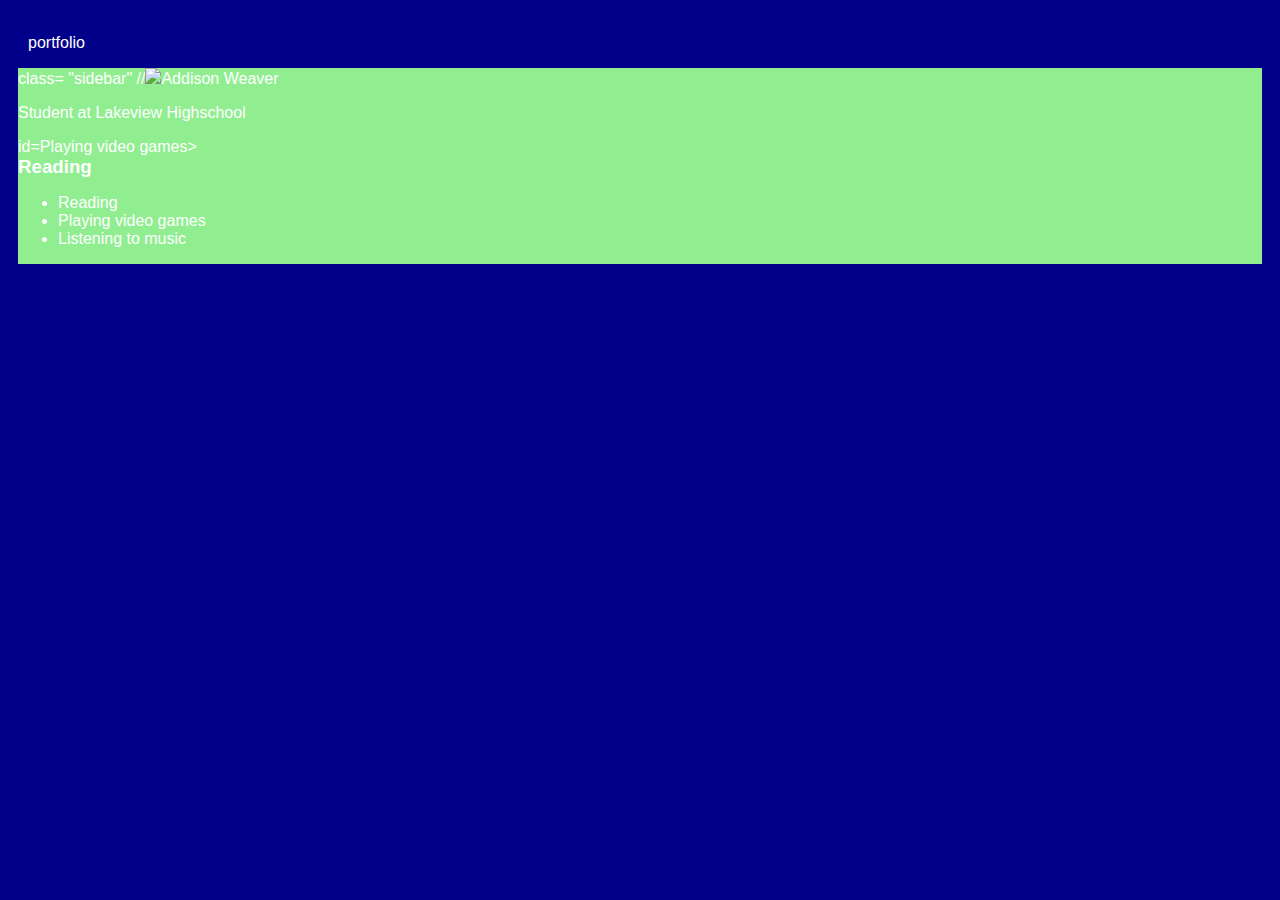
==== index.html @ 7aaa0c56 "add index.html and css files" ====
<!DOCTYPE HTML>
<html>
    <head>
      <title>Addi's Project</title>
      <link rel="stylesheet" href="style.css">
    </head>

    <body>
        <!-- All content goes here -->
        <div id="All-content">
        <ul id="nav-ul"
            <li class="nav-li">
           <a href="portfolio.html">portfolio

            </li>
        </ul>
            </nav>
    
            <main>
                <!-- Sidebar section -->
                <div> class= "sidebar"
                     //<img class="sidebar-img"src=">
                </div>
          
                   <!-- Content Section-->
                    <div> class="content"
        `               <h2>Addison Weaver</h2>
                        <p>Student at Lakeview Highschool</p>
                    <!-- Interests section -->
                    <div> id=Playing video games>   
                    <h3>Reading</h3>
                        <ul id="nav-uv">
                            <li>Reading</li>
                            <li>Playing video games</li>
                            <li>Listening to music</li>
                        </ul>
                    </div>
                    </div>
            </main>
          
                    </div>
    </body>
</html>
---- style.css ----
body {
    background: darkblue;
    color: rgb(45, 45, 45);
    padding: 10px;
    font-family: arial;
}
#all-contents {
  max-width: 800px;
    margin: auto;
}

/* navigation menu */
nav {
    background: lightblue;
   margin: 0 auto;
   margin-bottom: 20px;
    display: flex;
    padding: 10px;
    border-bottom: 25px;
}
h1 {
    display: flex;
    align-items: center;
    color: white;
    flex: 1;
    margin: 0;
}
#nav-ul {
    list-style-image: none;
}
.nav-li {
    display: inline-block;
    padding: 0 10px;
}
a {
    text-decoration: none;
    color: #fff;
}

/* main container area beneath menu */
main {
    background: lightgreen;
    display: flex;
}
.sidebar {
    margin-right: 25px;
    padding: 10px;
}
.sidebar-img {
    width: 200px;
}
.content {
    flex: 1;
    padding: 15px;
}

/* portfolio styles */
#interests {
    border: 4px silver ridge;
    padding: 8px;
}
h2, h3 {
    margin: 0px;
}
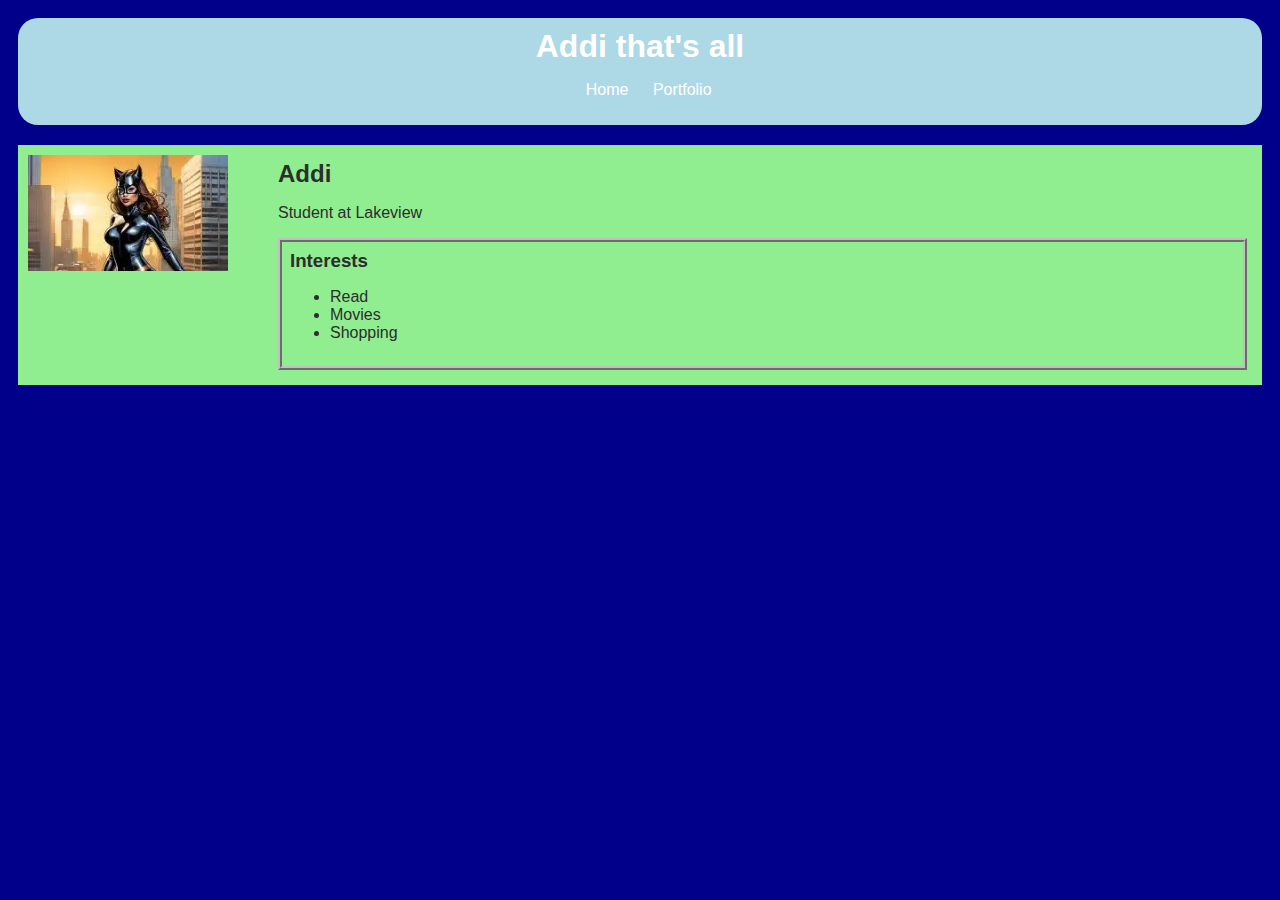
==== commit 69967c30: "refactor to create 100 circles using loops" ====
--- a/index.html
+++ b/index.html
@@ -6,38 +6,41 @@
     </head>
 
     <body>
+        <nav>
         <!-- All content goes here -->
-        <div id="All-content">
-        <ul id="nav-ul"
+        <div id="all-contents">
+            <h1>Addi that's all</h1>
+        <ul id= "nav-ul"> 
             <li class="nav-li">
-           <a href="portfolio.html">portfolio
-
-            </li>
+              <a href="index.html"> Home </a>
+            </li> 
+            <li class="nav-li">  
+              <a href="portfolio.html"> Portfolio </a>
+            </li> 
         </ul>
             </nav>
     
             <main>
                 <!-- Sidebar section -->
-                <div> class= "sidebar"
-                     //<img class="sidebar-img"src=">
+                <div class= "sidebar">
+                    <img class="sidebar-img" src="[data-uri]">
                 </div>
           
-                   <!-- Content Section-->
-                    <div> class="content"
-        `               <h2>Addison Weaver</h2>
-                        <p>Student at Lakeview Highschool</p>
-                    <!-- Interests section -->
-                    <div> id=Playing video games>   
-                    <h3>Reading</h3>
-                        <ul id="nav-uv">
-                            <li>Reading</li>
-                            <li>Playing video games</li>
-                            <li>Listening to music</li>
-                        </ul>
-                    </div>
-                    </div>
-            </main>
-          
-                    </div>
-    </body>
-</html>+  <!-- Content section -->
+  <div class="content">
+    <h2>Addi</h2>
+    <p>Student at Lakeview</p>
+    <!--Interests section-->
+    <div id="interests">
+      <h3>Interests</h3>
+      <ul>
+        <li>Read</li>
+        <li>Movies</li>
+        <li>Shopping</li>
+      </ul>
+    </div>
+ </div>
+</main>
+</div>
+</body>  
+</html>
--- a/style.css
+++ b/style.css
@@ -16,7 +16,7 @@
    margin-bottom: 20px;
     display: flex;
     padding: 10px;
-    border-bottom: 25px;
+    border-radius: 20px;
 }
 h1 {
     display: flex;
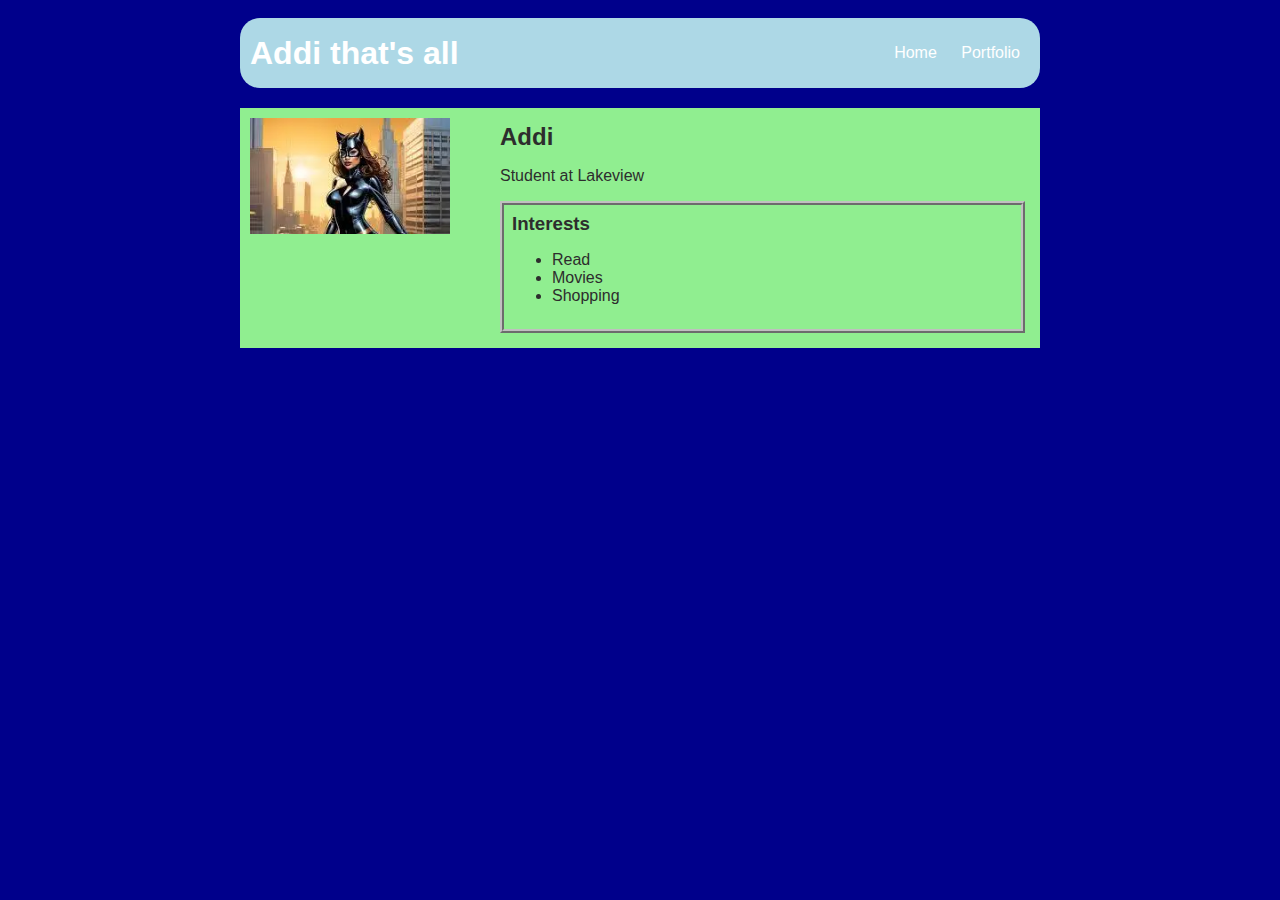
==== commit 515c87ba: "Finalized platformer game" ====
--- a/index.html
+++ b/index.html
@@ -6,9 +6,10 @@
     </head>
 
     <body>
-        <nav>
+        
         <!-- All content goes here -->
         <div id="all-contents">
+          <nav>
             <h1>Addi that's all</h1>
         <ul id= "nav-ul"> 
             <li class="nav-li">
--- a/style.css
+++ b/style.css
@@ -62,3 +62,28 @@
 h2, h3 {
     margin: 0px;
 }
+/* Portfolio styles */
+.content h1 {
+    color: black;
+  }
+  
+  #portfolio {
+    list-style-type: none;
+    padding-left: 0;
+  }
+  
+  #portfolio li {
+    background: #fff;
+    padding: 10px;
+    border-radius: 10px;
+    margin-bottom: 10px;
+  }
+  
+  #portfolio li:hover {
+    background: #eee;
+  }
+  
+  #portfolio a {
+    text-decoration: none;
+    color: #454545;
+  }